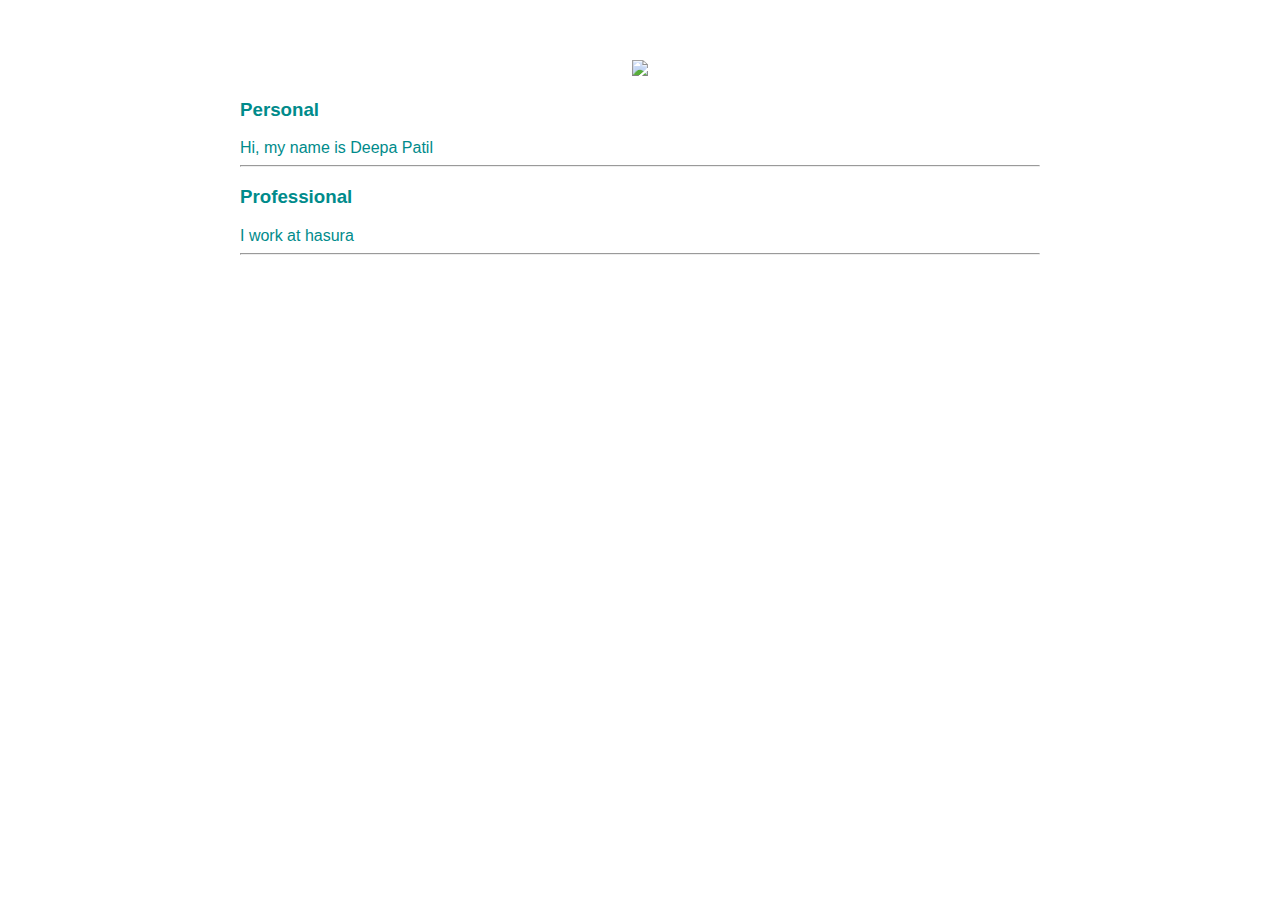
==== ui/index.html @ c909347a "[imad-console] Updates ui/index.html" ====
<!doctype html>
<html>
    <head>
        <link href="/ui/style.css" rel="stylesheet" />
    </head>
    <body>
        <div class="container">
                <div class="center">
                    <img id="madi" src="https://lh3.googleusercontent.com/-WdutB8PdgUM/UCtwjdLhdqI/AAAAAAAAABw/J0n986XZEvsw_qokoVPA7itREUQoiyCoQCEwYBhgL/w140-h139-p/Picture%2B210.jpg" class="img-medium"/>
                </div>
               <h3>Personal</h3>
                <div>
                    Hi, my name is Deepa Patil
                </div>
                <hr/>
                <h3>Professional</h3>
                <div>
                    I work at hasura
                </div>
                <hr/>
                <div class="footer"></div>
                </div>
                <script type="text/javascript" src="/ui/main.js">
        </script>
    </body>
</html>
---- ui/style.css ----
body {
    font-family: sans-serif;
    margin-top: 60px;
}

.center {
    text-align: center;
}

.text-big {
    font-size: 300%;
}

.bold {
    font-weight: bold;
}

.img-medium {
    height: 200px;
}
.container{
     max-width: 800px;
    margin: 0 auto;
    color: darkcyan;
    font-family: sans-serif;
    padding-left: 20px;
    padding-right: 20px;
}
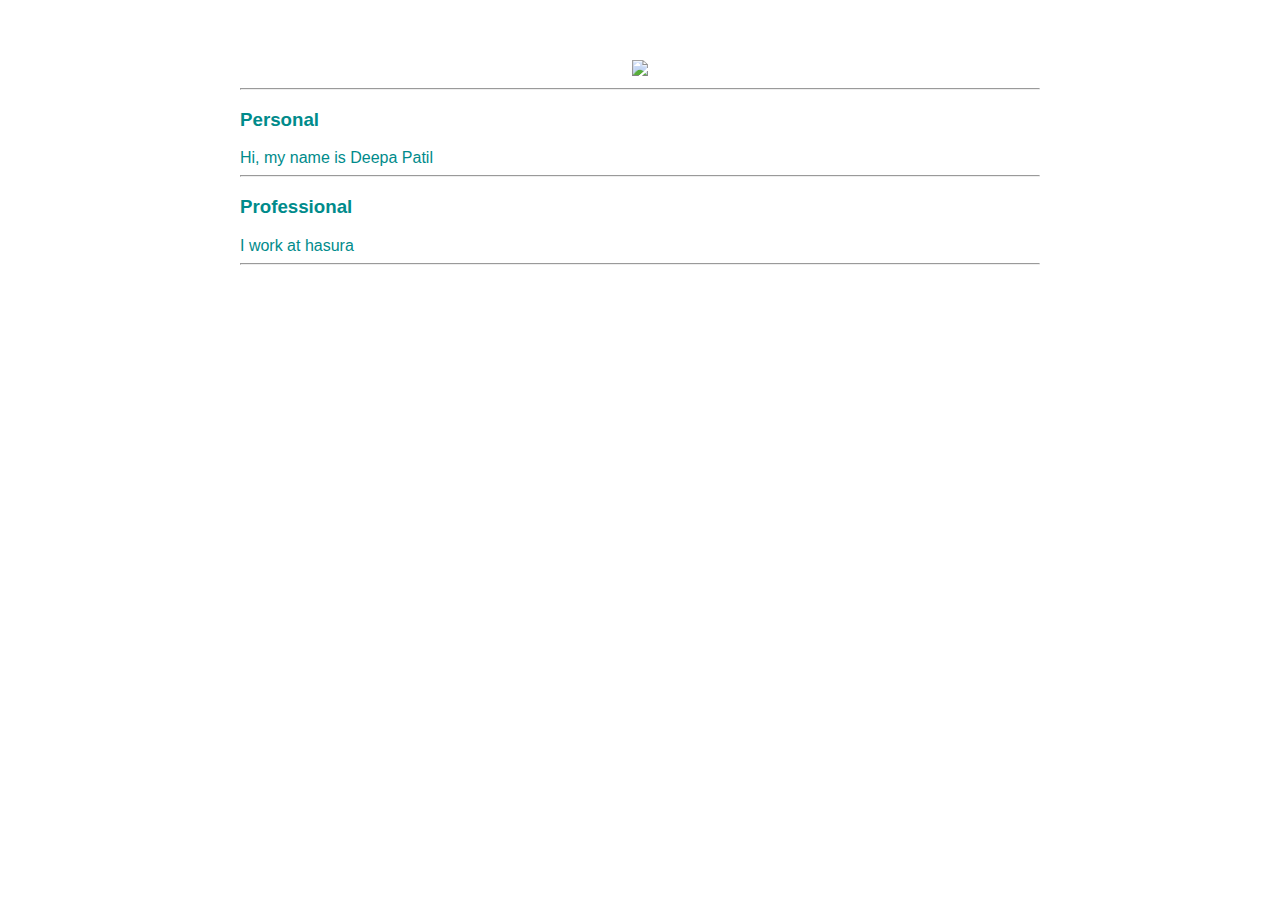
==== commit 24630144: "[imad-console] Updates ui/index.html" ====
--- a/ui/index.html
+++ b/ui/index.html
@@ -8,6 +8,7 @@
                 <div class="center">
                     <img id="madi" src="https://lh3.googleusercontent.com/-WdutB8PdgUM/UCtwjdLhdqI/AAAAAAAAABw/J0n986XZEvsw_qokoVPA7itREUQoiyCoQCEwYBhgL/w140-h139-p/Picture%2B210.jpg" class="img-medium"/>
                 </div>
+                <hr/>
                <h3>Personal</h3>
                 <div>
                     Hi, my name is Deepa Patil
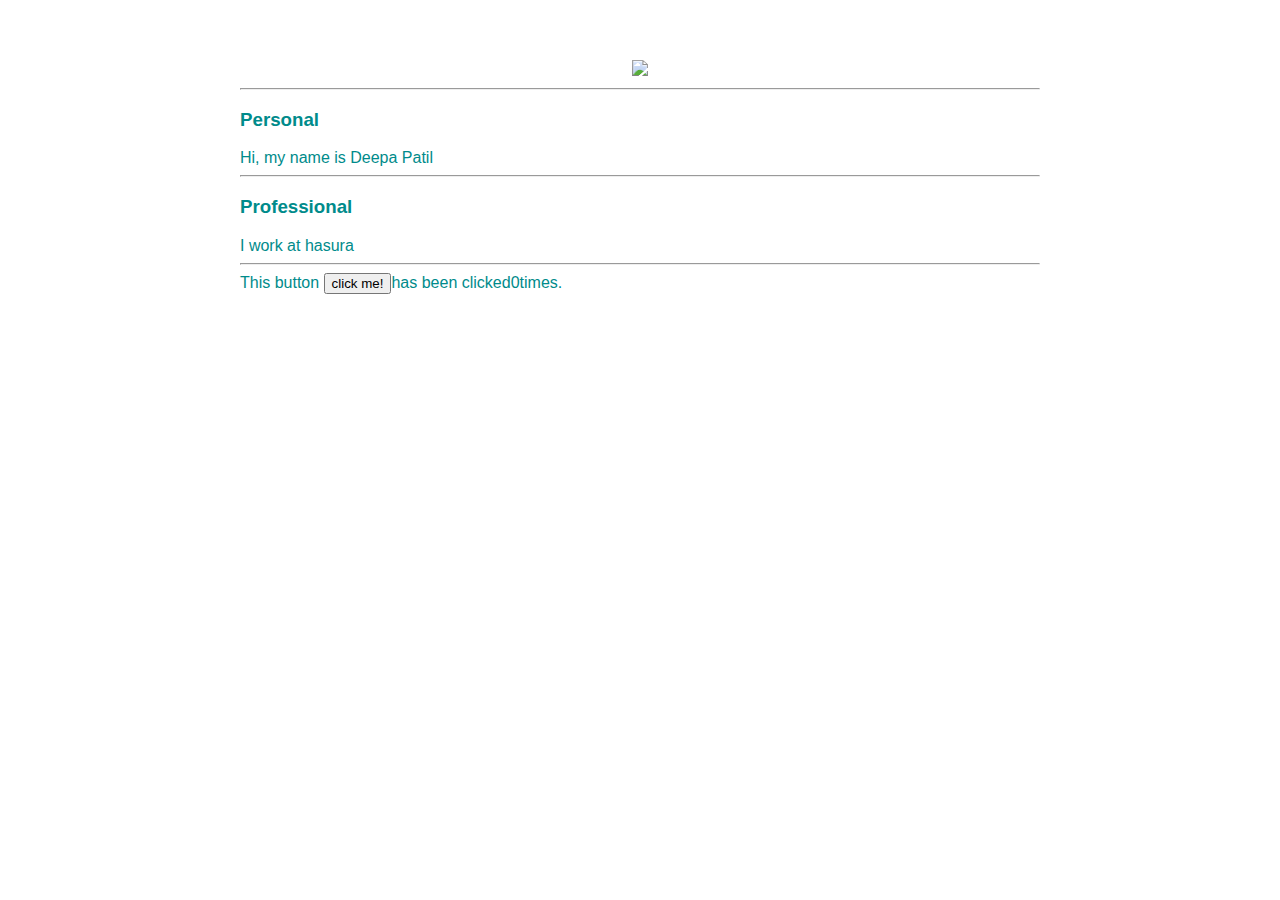
==== commit 2a036b1f: "[imad-console] Updates ui/index.html" ====
--- a/ui/index.html
+++ b/ui/index.html
@@ -20,6 +20,7 @@
                 </div>
                 <hr/>
                 <div class="footer"></div>
+                This button <button id="counter">click me!</button>has been clicked<span id="count">0</span>times.
                 </div>
                 <script type="text/javascript" src="/ui/main.js">
         </script>
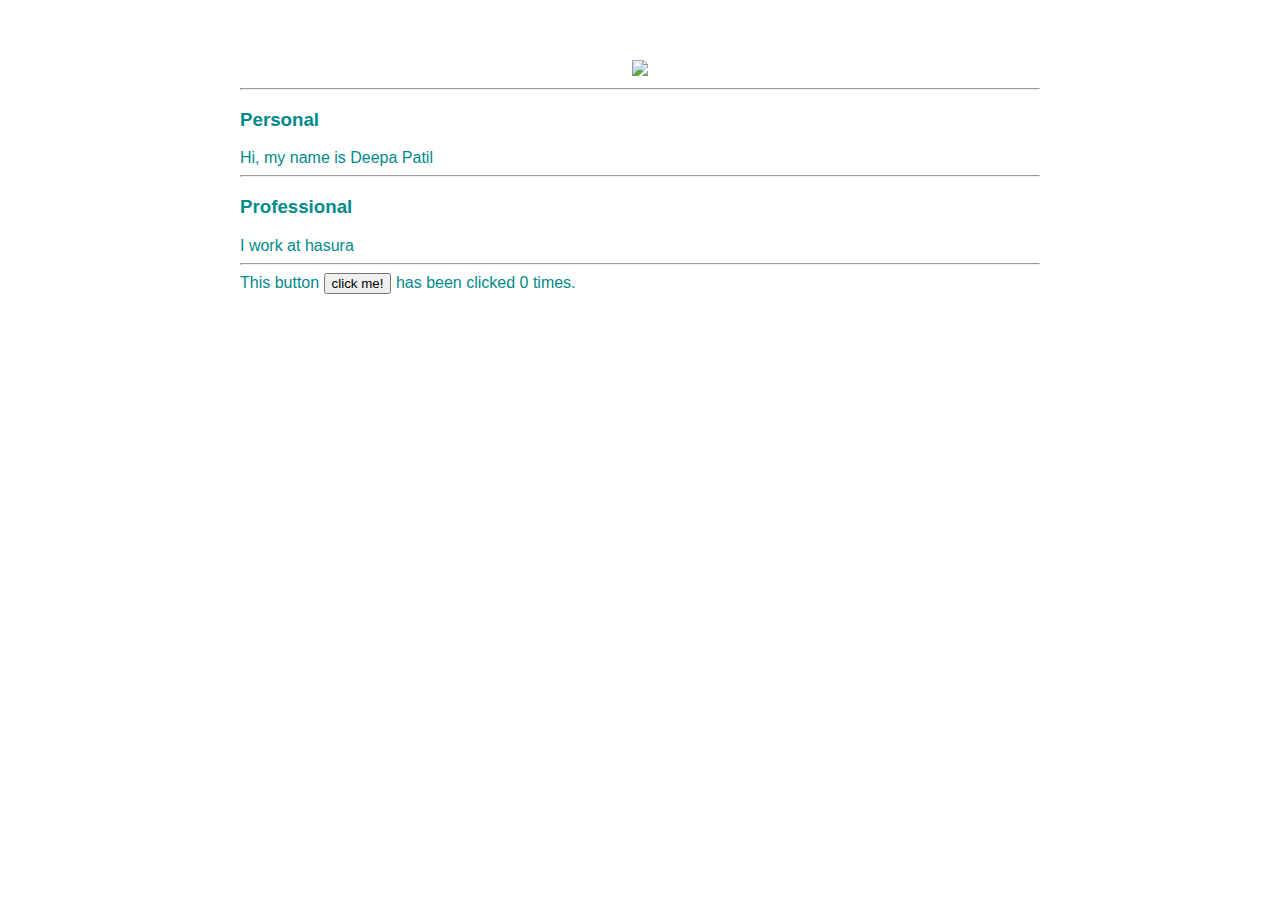
==== commit a2838018: "[imad-console] Updates ui/index.html" ====
--- a/ui/index.html
+++ b/ui/index.html
@@ -20,7 +20,7 @@
                 </div>
                 <hr/>
                 <div class="footer"></div>
-                This button <button id="counter">click me!</button>has been clicked<span id="count">0</span>times.
+                This button <button id="counter"> click me! </button> has been clicked <span id="count"> 0 </span> times.
                 </div>
                 <script type="text/javascript" src="/ui/main.js">
         </script>
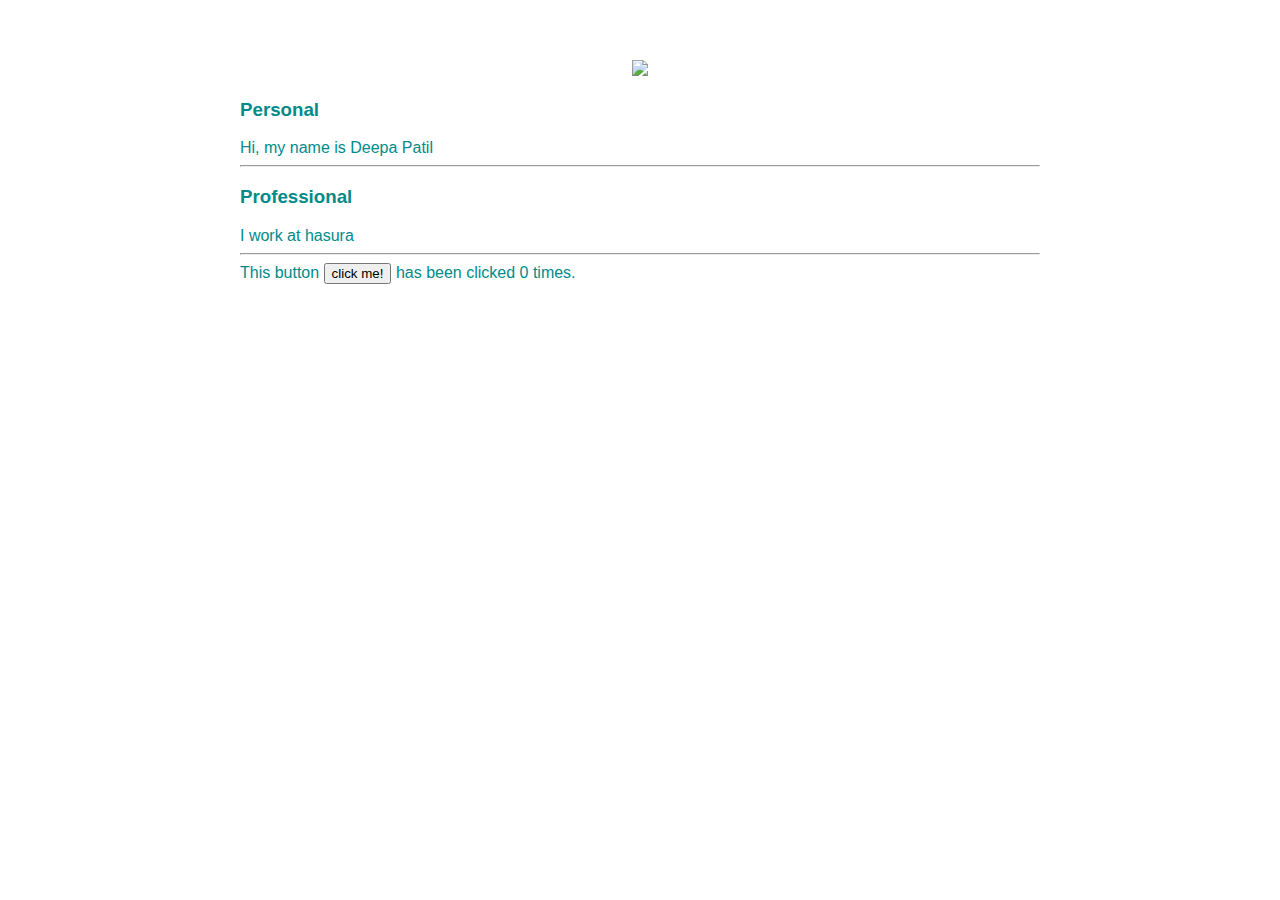
==== commit 05352d00: "[imad-console] Updates ui/index.html" ====
--- a/ui/index.html
+++ b/ui/index.html
@@ -8,8 +8,7 @@
                 <div class="center">
                     <img id="madi" src="https://lh3.googleusercontent.com/-WdutB8PdgUM/UCtwjdLhdqI/AAAAAAAAABw/J0n986XZEvsw_qokoVPA7itREUQoiyCoQCEwYBhgL/w140-h139-p/Picture%2B210.jpg" class="img-medium"/>
                 </div>
-                <hr/>
-               <h3>Personal</h3>
+                               <h3>Personal</h3>
                 <div>
                     Hi, my name is Deepa Patil
                 </div>
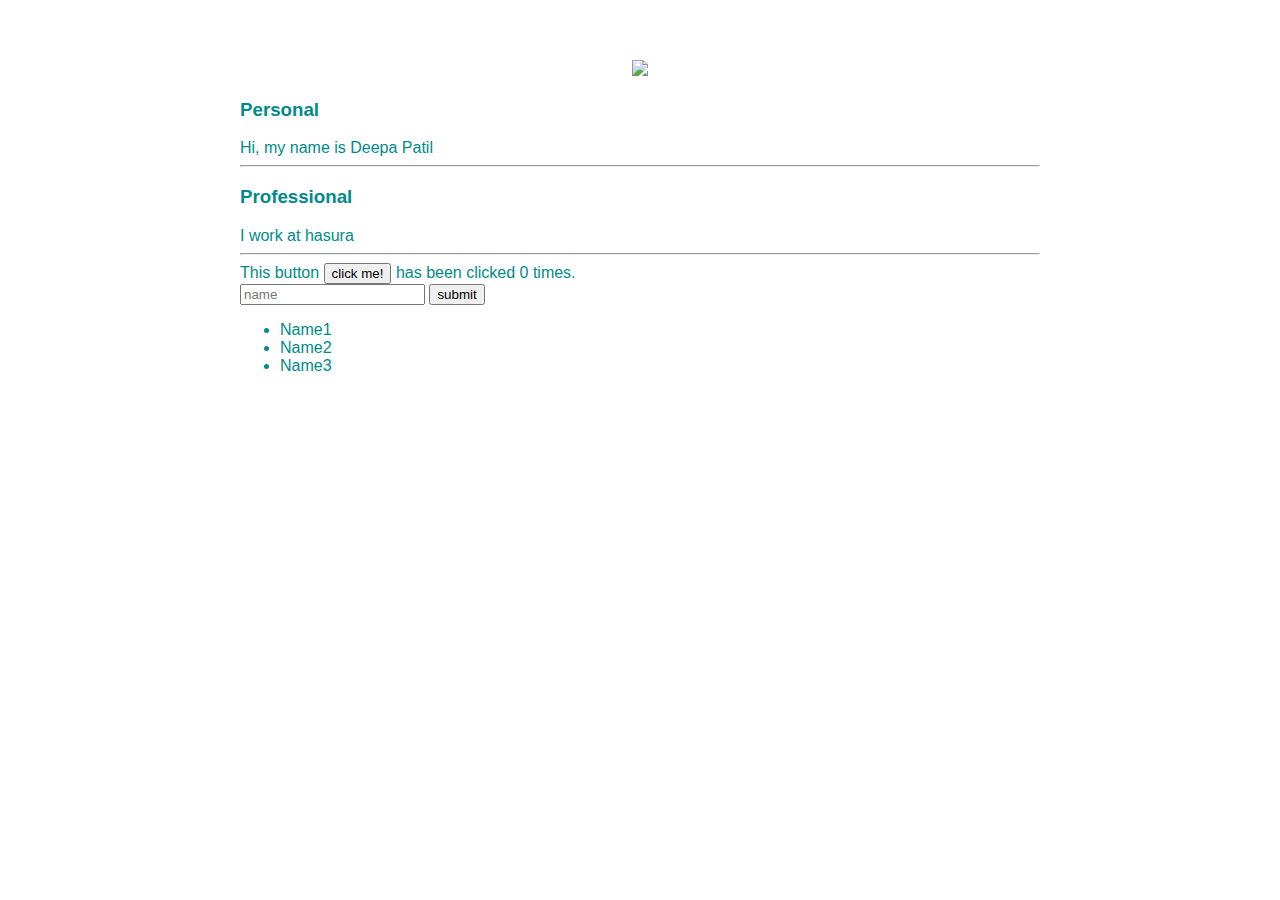
==== commit 5bb0c446: "[imad-console] Updates ui/index.html" ====
--- a/ui/index.html
+++ b/ui/index.html
@@ -20,7 +20,15 @@
                 <hr/>
                 <div class="footer"></div>
                 This button <button id="counter"> click me! </button> has been clicked <span id="count"> 0 </span> times.
-                </div>
+                <br>
+                <input type="text" id="name" placeholder="name"></input>
+                <input type="submit" value="submit"></input>
+                <ul>
+                    <li>Name1</li>
+                    <li>Name2</li>
+                    <li>Name3</li>
+                </ul>
+        </div>
                 <script type="text/javascript" src="/ui/main.js">
         </script>
     </body>
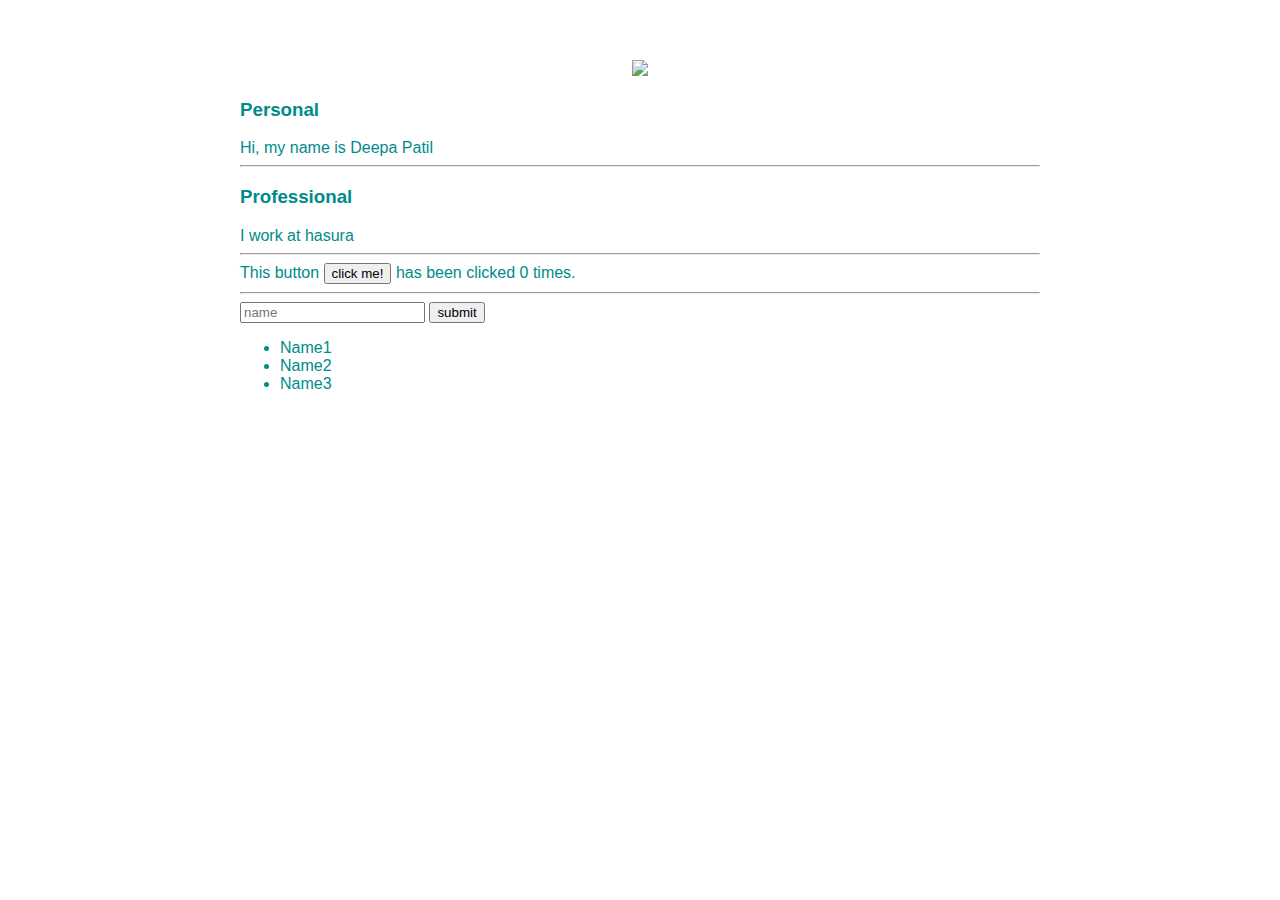
==== commit 5b17ba73: "[imad-console] Updates ui/index.html" ====
--- a/ui/index.html
+++ b/ui/index.html
@@ -20,7 +20,7 @@
                 <hr/>
                 <div class="footer"></div>
                 This button <button id="counter"> click me! </button> has been clicked <span id="count"> 0 </span> times.
-                <br>
+                <hr/>
                 <input type="text" id="name" placeholder="name"></input>
                 <input type="submit" value="submit"></input>
                 <ul>
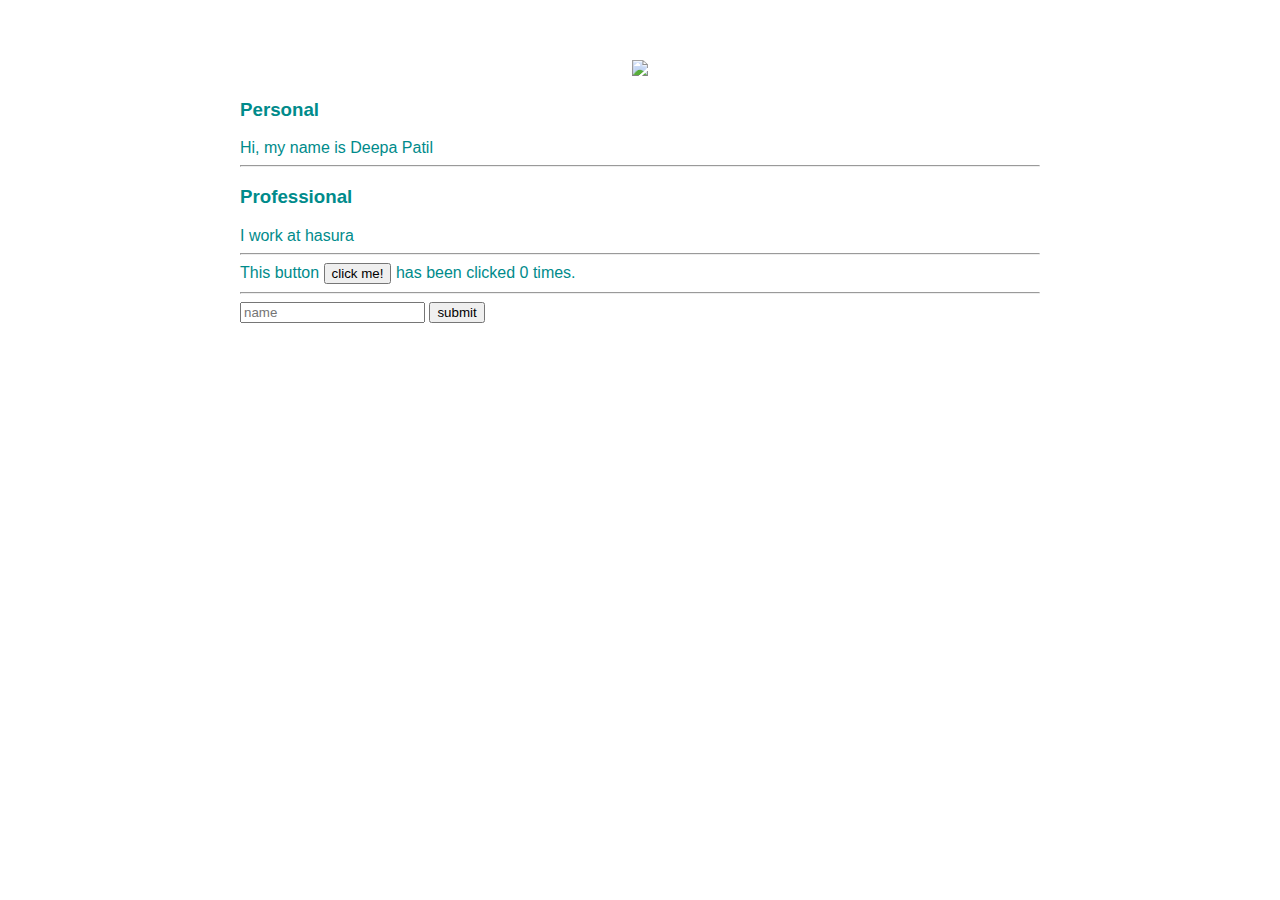
==== commit a4fadf3b: "[imad-console] Updates ui/index.html" ====
--- a/ui/index.html
+++ b/ui/index.html
@@ -22,12 +22,9 @@
                 This button <button id="counter"> click me! </button> has been clicked <span id="count"> 0 </span> times.
                 <hr/>
                 <input type="text" id="name" placeholder="name"></input>
-                <input type="submit" value="submit"></input>
-                <ul>
-                    <li>Name1</li>
-                    <li>Name2</li>
-                    <li>Name3</li>
-                </ul>
+                <input type="submit" value="submit" id="submit_btn"></input>
+                <ul id="namelist">
+                   </ul>
         </div>
                 <script type="text/javascript" src="/ui/main.js">
         </script>
